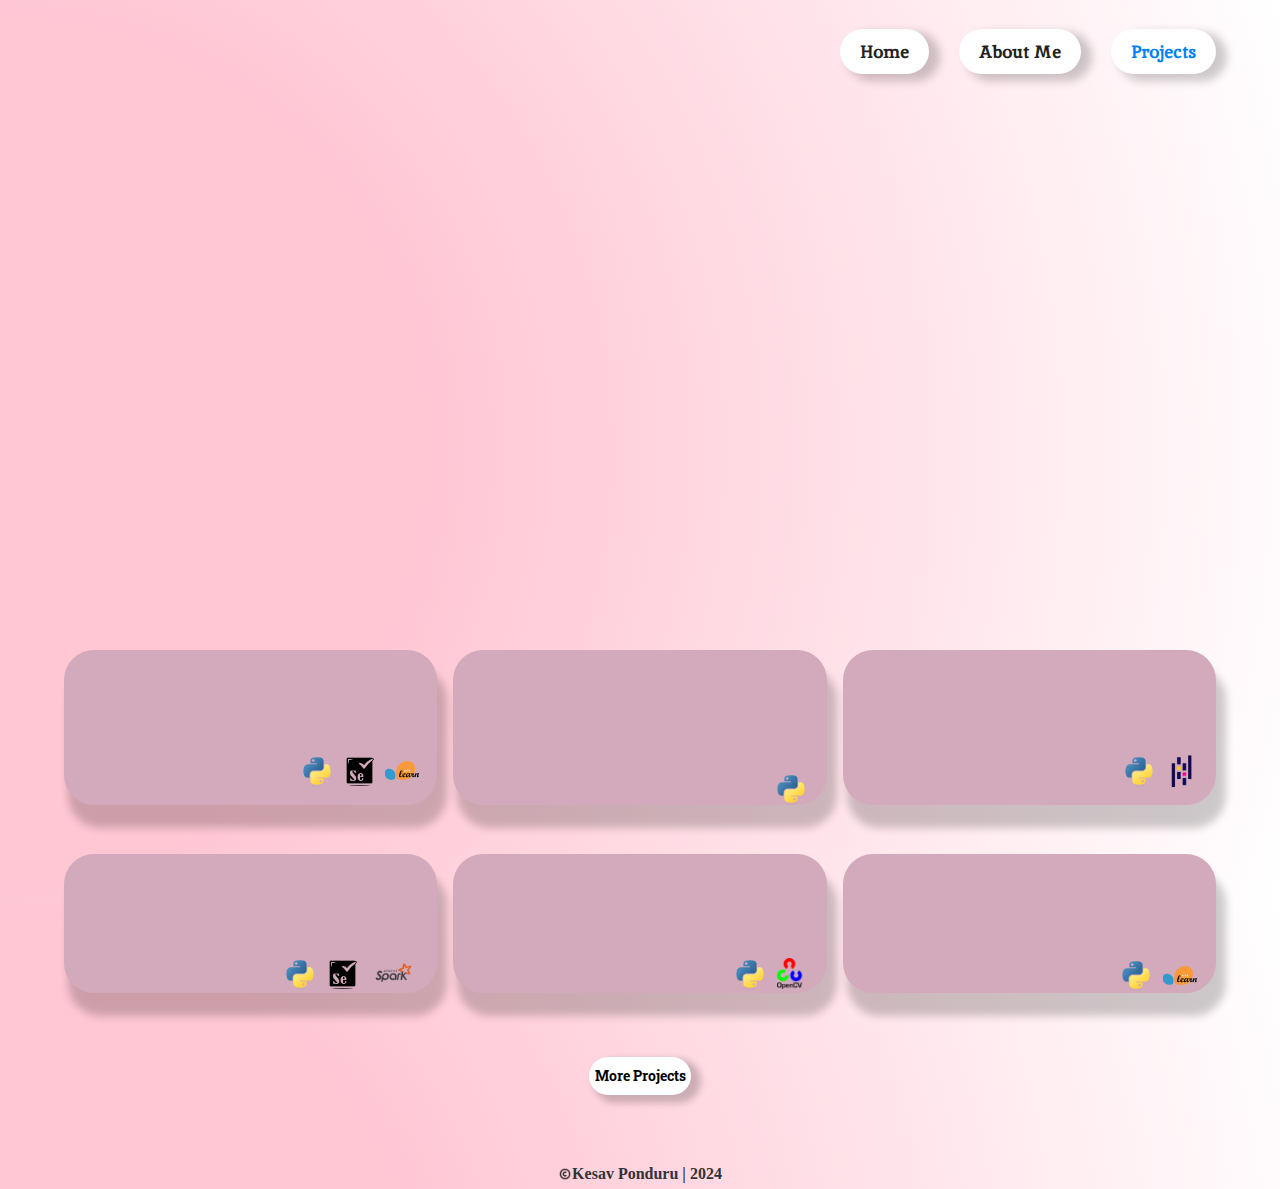
==== project.html @ bf7fe9e1 "Add files via upload" ====
<!DOCTYPE html>
<html
  data-wf-page="kp"
>
  <head>
    <meta charset="utf-8" />
    <title>Kesav Ponduru</title>
    <meta content="Projects" property="og:title" />
    <meta content="Projects" property="twitter:title" />
    <meta content="width=device-width, initial-scale=1" name="viewport" />
    <meta content="Webflow" name="generator" />
    <link
      href="assets/css/projects.css"
      rel="stylesheet"
      type="text/css"
    />
    <link href="https://fonts.googleapis.com" rel="preconnect" />
    <link
      href="https://fonts.gstatic.com"
      rel="preconnect"
      crossorigin="anonymous"
    />
    <script
      src="assets/js/webfonts.js"
      type="text/javascript"
    ></script>
    <script type="text/javascript">
      WebFont.load({
        google: {
          families: [
            "Inconsolata:400,700",
            "Playwrite FR Moderne:regular",
            "Outfit:regular,600,700",
            "Roboto Slab:regular,500,600,700",
            "Inika:regular,700",
            "Dancing Script:regular,500,600,700",
          ],
        },
      });
    </script>
    <script type="text/javascript">
      !(function (o, c) {
        var n = c.documentElement,
          t = " w-mod-";
        (n.className += t + "js"),
          ("ontouchstart" in o ||
            (o.DocumentTouch && c instanceof DocumentTouch)) &&
            (n.className += t + "touch");
      })(window, document);
    </script>
    <link
      href="images/icon.png"
      rel="shortcut icon"
      type="image/x-icon"
    />
    <link
      href="images/icon.png"
      rel="apple-touch-icon"
    />
  </head>
  <body class="main">
    <div
      data-animation="default"
      data-collapse="medium"
      data-duration="400"
      data-easing="ease"
      data-easing2="ease"
      role="banner"
      class="navbar w-nav"
    >
      <div class="container-6 w-container">
        <a href="#" class="w-nav-brand"
          ><h1
            data-w-id="4096a667-a98f-5fee-3310-ba8ced32d2fd"
            style="opacity: 0"
            class="logok"
          >
            Kesav Ponduru
          </h1></a
        >
        <nav role="navigation" class="nav-menu w-nav-menu">
          <a href="index.html" class="navlink w-nav-link">Home</a
          ><a href="about.html" class="navlink w-nav-link">About Me</a
          ><a
            href="project.html"
            aria-current="page"
            class="navlink w-nav-link w--current"
            >Projects</a
          >
        </nav>
        <div class="menu-button w-nav-button">
          <img src="images/menu.png" alt="" class="menu">
      </div>
      </div>
    </div>
    <div class="w-layout-blockcontainer projects w-container">
      <div class="w-layout-grid projectgrid">
        <div
          id="w-node-_5361d9c7-501d-fc3e-558e-d1ed88fea9c5-304bd789"
          class="imgwrap"
        >
          <img
            class="image-8"
            src="images/pro.png"
            width="576"
            alt=""
            style="
              -webkit-transform: translate3d(-700px, 0, 0) scale3d(1, 1, 1)
                rotateX(0) rotateY(0) rotateZ(0) skew(0, 0);
              -moz-transform: translate3d(-700px, 0, 0) scale3d(1, 1, 1)
                rotateX(0) rotateY(0) rotateZ(0) skew(0, 0);
              -ms-transform: translate3d(-700px, 0, 0) scale3d(1, 1, 1)
                rotateX(0) rotateY(0) rotateZ(0) skew(0, 0);
              transform: translate3d(-700px, 0, 0) scale3d(1, 1, 1) rotateX(0)
                rotateY(0) rotateZ(0) skew(0, 0);
            "
            sizes="(max-width: 767px) 85vw, 576px"
            data-w-id="7c1b00cc-260d-4aca-fddd-5c1a074c96ed"
            loading="lazy"
            srcset="
              images/pro 500.png   500w,
              images/pro 800.png   800w,
              images/pro 1080.png 1080w,
              images/pro 1600.png 1600w,
              images/pro 2000.png        2000w
            "
          />
        </div>
        <div class="content-wrapper">
          <h1
            data-w-id="a2befb84-647a-3558-8bb2-35e0ce68352c"
            style="
              -webkit-transform: translate3d(700px, 0, 0) scale3d(1, 1, 1)
                rotateX(0) rotateY(0) rotateZ(0) skew(0, 0);
              -moz-transform: translate3d(700px, 0, 0) scale3d(1, 1, 1)
                rotateX(0) rotateY(0) rotateZ(0) skew(0, 0);
              -ms-transform: translate3d(700px, 0, 0) scale3d(1, 1, 1)
                rotateX(0) rotateY(0) rotateZ(0) skew(0, 0);
              transform: translate3d(700px, 0, 0) scale3d(1, 1, 1) rotateX(0)
                rotateY(0) rotateZ(0) skew(0, 0);
            "
            class="prointro"
          >
            Projects
          </h1>
          <p
            data-w-id="c7d4cfdd-01e5-928c-1559-53ac15944366"
            style="
              -webkit-transform: translate3d(1000px, 0, 0) scale3d(1, 1, 1)
                rotateX(0) rotateY(0) rotateZ(0) skew(0, 0);
              -moz-transform: translate3d(1000px, 0, 0) scale3d(1, 1, 1)
                rotateX(0) rotateY(0) rotateZ(0) skew(0, 0);
              -ms-transform: translate3d(1000px, 0, 0) scale3d(1, 1, 1)
                rotateX(0) rotateY(0) rotateZ(0) skew(0, 0);
              transform: translate3d(1000px, 0, 0) scale3d(1, 1, 1) rotateX(0)
                rotateY(0) rotateZ(0) skew(0, 0);
            "
            class="projectintro"
          >
            I primarily work on data analysis and data science projects. My
            projects also include financial modeling and forecasting.
          </p>
        </div>
      </div>
    </div>
    <div
      id="w-node-b9df87c7-72e8-f8a6-939f-5429d393c0cc-304bd789"
      class="w-layout-blockcontainer projectlist w-container"
    >
      <div class="w-layout-grid project-list">
        <div
          id="w-node-cf78ca90-b002-647e-acc4-073c58c20295-304bd789"
          data-w-id="cf78ca90-b002-647e-acc4-073c58c20295"
          class="proj-blocks"
        >
          <div
            data-w-id="5b93dd99-70eb-8914-b32c-ede82daf3253"
            style="opacity: 0"
            class="proj-heading"
          >
            <div class="repo-image">
              <img
                src="images/repo.png"
                loading="lazy"
                width="32"
                alt=""
              />
            </div>
            <h1 class="pro-head">ReviewAnalyzer</h1>
          </div>
          <div
            data-w-id="8bfa5e00-d411-66ac-cf11-d91dd68b1074"
            style="opacity: 0"
            class="proj-des"
          >
            <div class="proj-icon">
              <img
                src="images/webbullet.png"
                loading="lazy"
                width="32"
                alt=""
              />
            </div>
            <p class="paragraph-2">
              Automated reviews scrapper integrated into a sentiment analyzer to
              predict user sentiment.
            </p>
          </div>
          <div class="proj-icond">
            <div class="icons4proj">
              <img
                src="images/python.png"
                loading="lazy"
                alt=""
              />
            </div>
            <div class="icons4proj">
              <img
                src="images/selenium.png"
                loading="lazy"
                width="31"
                alt=""
              />
            </div>
            <div class="icons4proj">
              <img
                src="images/scikit.png"
                loading="lazy"
                alt=""
              />
            </div>
          </div>
        </div>
        <div
          id="w-node-b9d83b98-5b98-c268-5e8e-a46e2e2d2c80-304bd789"
          data-w-id="b9d83b98-5b98-c268-5e8e-a46e2e2d2c80"
          class="proj-blocks"
        >
          <div
            data-w-id="b9d83b98-5b98-c268-5e8e-a46e2e2d2c81"
            style="opacity: 0"
            class="proj-heading"
          >
            <div class="repo-image">
              <img
                src="images/repo.png"
                loading="lazy"
                width="32"
                alt=""
              />
            </div>
            <h1 class="pro-head">Valuation Analysis</h1>
          </div>
          <div
            data-w-id="b9d83b98-5b98-c268-5e8e-a46e2e2d2c86"
            style="opacity: 0"
            class="proj-des"
          >
            <div class="proj-icon">
              <img
                src="images/webbullet.png"
                loading="lazy"
                width="32"
                alt=""
              />
            </div>
            <p class="paragraph-2">
              Created a script for automating free cash flow predicitons to determine company valuation
              in the future.
            </p>
          </div>
          <div class="proj-icond">
            <div class="icons4proj">
              <img
                src="images/python.png"
                loading="lazy"
                alt=""
              />
            </div>
          </div>
        </div>
        <div
          id="w-node-d5f8af66-4d6d-faee-ec53-b24459368c0c-304bd789"
          data-w-id="d5f8af66-4d6d-faee-ec53-b24459368c0c"
          class="proj-blocks"
        >
          <div
            data-w-id="d5f8af66-4d6d-faee-ec53-b24459368c0d"
            style="opacity: 0"
            class="proj-heading"
          >
            <div class="repo-image">
              <img
                src="images/repo.png"
                loading="lazy"
                width="32"
                alt=""
              />
            </div>
            <h1 class="pro-head">Market Basket Analysis</h1>
          </div>
          <div
            data-w-id="d5f8af66-4d6d-faee-ec53-b24459368c12"
            style="opacity: 0"
            class="proj-des"
          >
            <div class="proj-icon">
              <img
                src="images/webbullet.png"
                loading="lazy"
                width="32"
                alt=""
              />
            </div>
            <p class="paragraph-2">
              Python script to find product pairings and identify cross selling opputunities.
            </p>
          </div>
          <div class="proj-icond">
            <div class="icons4proj">
              <img
                src="images/python.png"
                loading="lazy"
                alt=""
              />
            </div>
            <div class="icons4proj">
              <img
                src="images/pandas.png"
                loading="lazy"
                width="31"
                alt=""
              />
            </div>
          </div>
        </div>
        <div
          id="w-node-_4d3506a5-3d71-f130-3fcc-305dc37b94d6-304bd789"
          data-w-id="4d3506a5-3d71-f130-3fcc-305dc37b94d6"
          class="proj-blocks"
        >
          <div
            data-w-id="4d3506a5-3d71-f130-3fcc-305dc37b94d7"
            style="opacity: 0"
            class="proj-heading"
          >
            <div class="repo-image">
              <img
                src="images/repo.png"
                loading="lazy"
                width="32"
                alt=""
              />
            </div>
            <h1 class="pro-head">Recommendation Engine</h1>
          </div>
          <div
            data-w-id="4d3506a5-3d71-f130-3fcc-305dc37b94dc"
            style="opacity: 0"
            class="proj-des"
          >
            <div class="proj-icon">
              <img
                src="images/webbullet.png"
                loading="lazy"
                width="32"
                alt=""
              />
            </div>
            <p class="paragraph-2">
              Created a python script to recommend movies based on the genres.
            </p>
          </div>
          <div class="proj-icond">
            <div class="icons4proj">
              <img
                src="images/python.png"
                loading="lazy"
                alt=""
              />
            </div>
            <div class="icons4proj">
              <img
                src="images/selenium.png"
                loading="lazy"
                width="31"
                alt=""
              />
            </div>
            <div class="icons4proj">
              <img
                src="images/spark.png"
                loading="lazy"
                alt=""
              />
            </div>
          </div>
        </div>
        <div
          id="w-node-_164e9c88-fc4f-411e-e7bb-237c90721446-304bd789"
          data-w-id="164e9c88-fc4f-411e-e7bb-237c90721446"
          class="proj-blocks"
        >
          <div
            data-w-id="164e9c88-fc4f-411e-e7bb-237c90721447"
            style="opacity: 0"
            class="proj-heading"
          >
            <div class="repo-image">
              <img
                src="images/repo.png"
                loading="lazy"
                width="32"
                alt=""
              />
            </div>
            <h1 class="pro-head">Motion Detection</h1>
          </div>
          <div
            data-w-id="164e9c88-fc4f-411e-e7bb-237c9072144c"
            style="opacity: 0"
            class="proj-des"
          >
            <div class="proj-icon">
              <img
                src="images/webbullet.png"
                loading="lazy"
                width="32"
                alt=""
              />
            </div>
            <p class="paragraph-2">
              Utilized OpenCV library to develop an application which detects motion and triggers an alarm.
            </p>
          </div>
          <div class="proj-icond">
            <div class="icons4proj">
              <img
                src="images/python.png"
                loading="lazy"
                alt=""
              />
            </div>
            <div class="icons4proj">
              <img
                src="images/opencv.png"
                loading="lazy"
                width="31"
                alt=""
              />
            </div>
          </div>
        </div>
        <div
          id="w-node-a22f0ee2-0d20-1af5-68a9-ca729f59767b-304bd789"
          data-w-id="a22f0ee2-0d20-1af5-68a9-ca729f59767b"
          class="proj-blocks"
        >
          <div
            data-w-id="a22f0ee2-0d20-1af5-68a9-ca729f59767c"
            style="opacity: 0"
            class="proj-heading"
          >
            <div class="repo-image">
              <img
                src="images/repo.png"
                loading="lazy"
                width="32"
                alt=""
              />
            </div>
            <h1 class="pro-head">Asset Allocation Analysis</h1>
          </div>
          <div
            data-w-id="a22f0ee2-0d20-1af5-68a9-ca729f597681"
            style="opacity: 0"
            class="proj-des"
          >
            <div class="proj-icon">
              <img
                src="images/webbullet.png"
                loading="lazy"
                width="32"
                alt=""
              />
            </div>
            <p class="paragraph-2">
              Python script that generates weights for assets through mean-variance analysis
            </p>
          </div>
          <div class="proj-icond">
            <div class="icons4proj">
              <img
                src="images/python.png"
                loading="lazy"
                alt=""
              />
            </div>
            <div class="icons4proj">
              <img
                src="images/scikit.png"
                loading="lazy"
                alt=""
              />
            </div>
          </div>
        </div>
      </div>
    </div>
    <a href="#" class="button w-button">More Projects</a>
    <div class="w-layout-blockcontainer footer w-container">
      <div class="footerblock">
        <img
          src="images/copyright.png"
          loading="lazy"
          width="14"
          alt=""
          class="image-3"
        />
        <h1 class="footermain">Kesav Ponduru | 2024</h1>
      </div>
    </div>
    <script
      src="https://d3e54v103j8qbb.cloudfront.net/js/jquery-3.5.1.min.dc5e7f18c8.js?site"
      type="text/javascript"
    ></script>
    <script
      src="assets/js/projects.js"
      type="text/javascript"
    ></script>
  </body>
</html>
---- assets/css/projects.css ----
html {
  -webkit-text-size-adjust: 100%;
  -ms-text-size-adjust: 100%;
  font-family: sans-serif;
}

body {
  margin: 0;
}

article,
aside,
details,
figcaption,
figure,
footer,
header,
hgroup,
main,
menu,
nav,
section,
summary {
  display: block;
}

audio,
canvas,
progress,
video {
  vertical-align: baseline;
  display: inline-block;
}

audio:not([controls]) {
  height: 0;
  display: none;
}

[hidden],
template {
  display: none;
}

.menu-button.w-nav-button {
    max-width: 10%;
    max-height: auto;
}

a {
  background-color: rgba(0, 0, 0, 0);
}

a:active,
a:hover {
  outline: 0;
}

abbr[title] {
  border-bottom: 1px dotted;
}

b,
strong {
  font-weight: bold;
}

dfn {
  font-style: italic;
}

h1 {
  margin: 0.67em 0;
  font-size: 2em;
}

mark {
  color: #000;
  background: #ff0;
}

small {
  font-size: 80%;
}

sub,
sup {
  vertical-align: baseline;
  font-size: 75%;
  line-height: 0;
  position: relative;
}

sup {
  top: -0.5em;
}

sub {
  bottom: -0.25em;
}

img {
  border: 0;
}

svg:not(:root) {
  overflow: hidden;
}

hr {
  box-sizing: content-box;
  height: 0;
}

pre {
  overflow: auto;
}

code,
kbd,
pre,
samp {
  font-family: monospace;
  font-size: 1em;
}

button,
input,
optgroup,
select,
textarea {
  color: inherit;
  font: inherit;
  margin: 0;
}

button {
  overflow: visible;
}

button,
select {
  text-transform: none;
}

button,
html input[type="button"],
input[type="reset"] {
  -webkit-appearance: button;
  cursor: pointer;
}

button[disabled],
html input[disabled] {
  cursor: default;
}

button::-moz-focus-inner,
input::-moz-focus-inner {
  border: 0;
  padding: 0;
}

input {
  line-height: normal;
}

input[type="checkbox"],
input[type="radio"] {
  box-sizing: border-box;
  padding: 0;
}

input[type="number"]::-webkit-inner-spin-button,
input[type="number"]::-webkit-outer-spin-button {
  height: auto;
}

input[type="search"] {
  -webkit-appearance: none;
}

input[type="search"]::-webkit-search-cancel-button,
input[type="search"]::-webkit-search-decoration {
  -webkit-appearance: none;
}

legend {
  border: 0;
  padding: 0;
}

textarea {
  overflow: auto;
}

optgroup {
  font-weight: bold;
}

table {
  border-collapse: collapse;
  border-spacing: 0;
}

td,
th {
  padding: 0;
}

@font-face {
  font-family: webflow-icons;
  src: url("[data-uri]")
    format("truetype");
  font-weight: normal;
  font-style: normal;
}

[class^="w-icon-"],
[class*=" w-icon-"] {
  speak: none;
  font-variant: normal;
  text-transform: none;
  -webkit-font-smoothing: antialiased;
  -moz-osx-font-smoothing: grayscale;
  font-style: normal;
  font-weight: normal;
  line-height: 1;
  font-family: webflow-icons !important;
}

.w-icon-slider-right:before {
  content: "î˜€";
}

.w-icon-slider-left:before {
  content: "î˜";
}

.w-icon-nav-menu:before {
  content: "î˜‚";
}

.w-icon-arrow-down:before,
.w-icon-dropdown-toggle:before {
  content: "î˜ƒ";
}

.w-icon-file-upload-remove:before {
  content: "î¤€";
}

.w-icon-file-upload-icon:before {
  content: "î¤ƒ";
}

* {
  box-sizing: border-box;
}

html {
  height: 100%;
}

body {
  color: #333;
  background-color: #fff;
  min-height: 100%;
  margin: 0;
  font-family: Arial, sans-serif;
  font-size: 14px;
  line-height: 20px;
}

img {
  vertical-align: middle;
  max-width: 100%;
  display: inline-block;
}

html.w-mod-touch * {
  background-attachment: scroll !important;
}

.w-block {
  display: block;
}

.w-inline-block {
  max-width: 100%;
  display: inline-block;
}

.w-clearfix:before,
.w-clearfix:after {
  content: " ";
  grid-area: 1 / 1 / 2 / 2;
  display: table;
}

.w-clearfix:after {
  clear: both;
}

.w-hidden {
  display: none;
}

.w-button {
  color: #fff;
  line-height: inherit;
  cursor: pointer;
  background-color: #3898ec;
  border: 0;
  border-radius: 0;
  padding: 9px 15px;
  text-decoration: none;
  display: inline-block;
}

input.w-button {
  -webkit-appearance: button;
}

html[data-w-dynpage] [data-w-cloak] {
  color: rgba(0, 0, 0, 0) !important;
}

.w-code-block {
  margin: unset;
}

pre.w-code-block code {
  all: inherit;
}

.w-webflow-badge,
.w-webflow-badge * {
  z-index: auto;
  visibility: visible;
  box-sizing: border-box;
  float: none;
  clear: none;
  box-shadow: none;
  opacity: 1;
  direction: ltr;
  font-family: inherit;
  font-weight: inherit;
  color: inherit;
  font-size: inherit;
  line-height: inherit;
  font-style: inherit;
  font-variant: inherit;
  text-align: inherit;
  letter-spacing: inherit;
  -webkit-text-decoration: inherit;
  text-decoration: inherit;
  text-indent: 0;
  text-transform: inherit;
  text-shadow: none;
  font-smoothing: auto;
  vertical-align: baseline;
  cursor: inherit;
  white-space: inherit;
  word-break: normal;
  word-spacing: normal;
  word-wrap: normal;
  background: none;
  border: 0 rgba(0, 0, 0, 0);
  border-radius: 0;
  width: auto;
  min-width: 0;
  max-width: none;
  height: auto;
  min-height: 0;
  max-height: none;
  margin: 0;
  padding: 0;
  list-style-type: disc;
  transition: none;
  display: block;
  position: static;
  top: auto;
  bottom: auto;
  left: auto;
  right: auto;
  overflow: visible;
  transform: none;
}

.w-webflow-badge {
  white-space: nowrap;
  cursor: pointer;
  box-shadow: 0 0 0 1px rgba(0, 0, 0, 0.1), 0 1px 3px rgba(0, 0, 0, 0.1);
  visibility: visible !important;
  z-index: 2147483647 !important;
  color: #aaadb0 !important;
  opacity: 1 !important;
  background-color: #fff !important;
  border-radius: 3px !important;
  width: auto !important;
  height: auto !important;
  margin: 0 !important;
  padding: 6px !important;
  font-size: 12px !important;
  line-height: 14px !important;
  text-decoration: none !important;
  display: inline-block !important;
  position: fixed !important;
  top: auto !important;
  bottom: 12px !important;
  left: auto !important;
  right: 12px !important;
  overflow: visible !important;
  transform: none !important;
}

.w-webflow-badge > img {
  visibility: visible !important;
  opacity: 1 !important;
  vertical-align: middle !important;
  display: inline-block !important;
}

h1,
h2,
h3,
h4,
h5,
h6 {
  margin-bottom: 10px;
  font-weight: bold;
}

h1 {
  margin-top: 20px;
  font-size: 38px;
  line-height: 44px;
}

h2 {
  margin-top: 20px;
  font-size: 32px;
  line-height: 36px;
}

h3 {
  margin-top: 20px;
  font-size: 24px;
  line-height: 30px;
}

h4 {
  margin-top: 10px;
  font-size: 18px;
  line-height: 24px;
}

h5 {
  margin-top: 10px;
  font-size: 14px;
  line-height: 20px;
}

h6 {
  margin-top: 10px;
  font-size: 12px;
  line-height: 18px;
}

p {
  margin-top: 0;
  margin-bottom: 10px;
}

blockquote {
  border-left: 5px solid #e2e2e2;
  margin: 0 0 10px;
  padding: 10px 20px;
  font-size: 18px;
  line-height: 22px;
}

figure {
  margin: 0 0 10px;
}

figcaption {
  text-align: center;
  margin-top: 5px;
}

ul,
ol {
  margin-top: 0;
  margin-bottom: 10px;
  padding-left: 40px;
}

.w-list-unstyled {
  padding-left: 0;
  list-style: none;
}

.w-embed:before,
.w-embed:after {
  content: " ";
  grid-area: 1 / 1 / 2 / 2;
  display: table;
}

.w-embed:after {
  clear: both;
}

.w-video {
  width: 100%;
  padding: 0;
  position: relative;
}

.w-video iframe,
.w-video object,
.w-video embed {
  border: none;
  width: 100%;
  height: 100%;
  position: absolute;
  top: 0;
  left: 0;
}

fieldset {
  border: 0;
  margin: 0;
  padding: 0;
}

button,
[type="button"],
[type="reset"] {
  cursor: pointer;
  -webkit-appearance: button;
  border: 0;
}

.w-form {
  margin: 0 0 15px;
}

.w-form-done {
  text-align: center;
  background-color: #ddd;
  padding: 20px;
  display: none;
}

.w-form-fail {
  background-color: #ffdede;
  margin-top: 10px;
  padding: 10px;
  display: none;
}

label {
  margin-bottom: 5px;
  font-weight: bold;
  display: block;
}

.w-input,
.w-select {
  color: #333;
  vertical-align: middle;
  background-color: #fff;
  border: 1px solid #ccc;
  width: 100%;
  height: 38px;
  margin-bottom: 10px;
  padding: 8px 12px;
  font-size: 14px;
  line-height: 1.42857;
  display: block;
}

.w-input:-moz-placeholder,
.w-select:-moz-placeholder {
  color: #999;
}

.w-input::-moz-placeholder,
.w-select::-moz-placeholder {
  color: #999;
  opacity: 1;
}

.w-input::-webkit-input-placeholder,
.w-select::-webkit-input-placeholder {
  color: #999;
}

.w-input:focus,
.w-select:focus {
  border-color: #3898ec;
  outline: 0;
}

.w-input[disabled],
.w-select[disabled],
.w-input[readonly],
.w-select[readonly],
fieldset[disabled] .w-input,
fieldset[disabled] .w-select {
  cursor: not-allowed;
}

.w-input[disabled]:not(.w-input-disabled),
.w-select[disabled]:not(.w-input-disabled),
.w-input[readonly],
.w-select[readonly],
fieldset[disabled]:not(.w-input-disabled) .w-input,
fieldset[disabled]:not(.w-input-disabled) .w-select {
  background-color: #eee;
}

textarea.w-input,
textarea.w-select {
  height: auto;
}

.w-select {
  background-color: #f3f3f3;
}

.w-select[multiple] {
  height: auto;
}

.w-form-label {
  cursor: pointer;
  margin-bottom: 0;
  font-weight: normal;
  display: inline-block;
}

.w-radio {
  margin-bottom: 5px;
  padding-left: 20px;
  display: block;
}

.w-radio:before,
.w-radio:after {
  content: " ";
  grid-area: 1 / 1 / 2 / 2;
  display: table;
}

.w-radio:after {
  clear: both;
}

.w-radio-input {
  float: left;
  margin: 3px 0 0 -20px;
  line-height: normal;
}

.w-file-upload {
  margin-bottom: 10px;
  display: block;
}

.w-file-upload-input {
  opacity: 0;
  z-index: -100;
  width: 0.1px;
  height: 0.1px;
  position: absolute;
  overflow: hidden;
}

.w-file-upload-default,
.w-file-upload-uploading,
.w-file-upload-success {
  color: #333;
  display: inline-block;
}

.w-file-upload-error {
  margin-top: 10px;
  display: block;
}

.w-file-upload-default.w-hidden,
.w-file-upload-uploading.w-hidden,
.w-file-upload-error.w-hidden,
.w-file-upload-success.w-hidden {
  display: none;
}

.w-file-upload-uploading-btn {
  cursor: pointer;
  background-color: #fafafa;
  border: 1px solid #ccc;
  margin: 0;
  padding: 8px 12px;
  font-size: 14px;
  font-weight: normal;
  display: flex;
}

.w-file-upload-file {
  background-color: #fafafa;
  border: 1px solid #ccc;
  flex-grow: 1;
  justify-content: space-between;
  margin: 0;
  padding: 8px 9px 8px 11px;
  display: flex;
}

.w-file-upload-file-name {
  font-size: 14px;
  font-weight: normal;
  display: block;
}

.w-file-remove-link {
  cursor: pointer;
  width: auto;
  height: auto;
  margin-top: 3px;
  margin-left: 10px;
  padding: 3px;
  display: block;
}

.w-icon-file-upload-remove {
  margin: auto;
  font-size: 10px;
}

.w-file-upload-error-msg {
  color: #ea384c;
  padding: 2px 0;
  display: inline-block;
}

.w-file-upload-info {
  padding: 0 12px;
  line-height: 38px;
  display: inline-block;
}

.w-file-upload-label {
  cursor: pointer;
  background-color: #fafafa;
  border: 1px solid #ccc;
  margin: 0;
  padding: 8px 12px;
  font-size: 14px;
  font-weight: normal;
  display: inline-block;
}

.w-icon-file-upload-icon,
.w-icon-file-upload-uploading {
  width: 20px;
  margin-right: 8px;
  display: inline-block;
}

.w-icon-file-upload-uploading {
  height: 20px;
}

.w-container {
  max-width: 940px;
  margin-left: auto;
  margin-right: auto;
}

.w-container:before,
.w-container:after {
  content: " ";
  grid-area: 1 / 1 / 2 / 2;
  display: table;
}

.w-container:after {
  clear: both;
}

.w-container .w-row {
  margin-left: -10px;
  margin-right: -10px;
}

.w-row:before,
.w-row:after {
  content: " ";
  grid-area: 1 / 1 / 2 / 2;
  display: table;
}

.w-row:after {
  clear: both;
}

.w-row .w-row {
  margin-left: 0;
  margin-right: 0;
}

.w-col {
  float: left;
  width: 100%;
  min-height: 1px;
  padding-left: 10px;
  padding-right: 10px;
  position: relative;
}

.w-col .w-col {
  padding-left: 0;
  padding-right: 0;
}

.w-col-1 {
  width: 8.33333%;
}

.w-col-2 {
  width: 16.6667%;
}

.w-col-3 {
  width: 25%;
}

.w-col-4 {
  width: 33.3333%;
}

.w-col-5 {
  width: 41.6667%;
}

.w-col-6 {
  width: 50%;
}

.w-col-7 {
  width: 58.3333%;
}

.w-col-8 {
  width: 66.6667%;
}

.w-col-9 {
  width: 75%;
}

.w-col-10 {
  width: 83.3333%;
}

.w-col-11 {
  width: 91.6667%;
}

.w-col-12 {
  width: 100%;
}

.w-hidden-main {
  display: none !important;
}

@media screen and (max-width: 991px) {
  .w-container {
    max-width: 728px;
  }

  .w-hidden-main {
    display: inherit !important;
  }

  .w-hidden-medium {
    display: none !important;
  }

  .w-col-medium-1 {
    width: 8.33333%;
  }

  .w-col-medium-2 {
    width: 16.6667%;
  }

  .w-col-medium-3 {
    width: 25%;
  }

  .w-col-medium-4 {
    width: 33.3333%;
  }

  .w-col-medium-5 {
    width: 41.6667%;
  }

  .w-col-medium-6 {
    width: 50%;
  }

  .w-col-medium-7 {
    width: 58.3333%;
  }

  .w-col-medium-8 {
    width: 66.6667%;
  }

  .w-col-medium-9 {
    width: 75%;
  }

  .w-col-medium-10 {
    width: 83.3333%;
  }

  .w-col-medium-11 {
    width: 91.6667%;
  }

  .w-col-medium-12 {
    width: 100%;
  }

  .w-col-stack {
    width: 100%;
    left: auto;
    right: auto;
  }
}

@media screen and (max-width: 767px) {
  .w-hidden-main,
  .w-hidden-medium {
    display: inherit !important;
  }

  .w-hidden-small {
    display: none !important;
  }

  .w-row,
  .w-container .w-row {
    margin-left: 0;
    margin-right: 0;
  }

  .w-col {
    width: 100%;
    left: auto;
    right: auto;
  }

  .w-col-small-1 {
    width: 8.33333%;
  }

  .w-col-small-2 {
    width: 16.6667%;
  }

  .w-col-small-3 {
    width: 25%;
  }

  .w-col-small-4 {
    width: 33.3333%;
  }

  .w-col-small-5 {
    width: 41.6667%;
  }

  .w-col-small-6 {
    width: 50%;
  }

  .w-col-small-7 {
    width: 58.3333%;
  }

  .w-col-small-8 {
    width: 66.6667%;
  }

  .w-col-small-9 {
    width: 75%;
  }

  .w-col-small-10 {
    width: 83.3333%;
  }

  .w-col-small-11 {
    width: 91.6667%;
  }

  .w-col-small-12 {
    width: 100%;
  }
}

@media screen and (max-width: 479px) {
  .w-container {
    max-width: none;
  }

  .w-hidden-main,
  .w-hidden-medium,
  .w-hidden-small {
    display: inherit !important;
  }

  .w-hidden-tiny {
    display: none !important;
  }

  .w-col {
    width: 100%;
  }

  .w-col-tiny-1 {
    width: 8.33333%;
  }

  .w-col-tiny-2 {
    width: 16.6667%;
  }

  .w-col-tiny-3 {
    width: 25%;
  }

  .w-col-tiny-4 {
    width: 33.3333%;
  }

  .w-col-tiny-5 {
    width: 41.6667%;
  }

  .w-col-tiny-6 {
    width: 50%;
  }

  .w-col-tiny-7 {
    width: 58.3333%;
  }

  .w-col-tiny-8 {
    width: 66.6667%;
  }

  .w-col-tiny-9 {
    width: 75%;
  }

  .w-col-tiny-10 {
    width: 83.3333%;
  }

  .w-col-tiny-11 {
    width: 91.6667%;
  }

  .w-col-tiny-12 {
    width: 100%;
  }
}

.w-widget {
  position: relative;
}

.w-widget-map {
  width: 100%;
  height: 400px;
}

.w-widget-map label {
  width: auto;
  display: inline;
}

.w-widget-map img {
  max-width: inherit;
}

.w-widget-map .gm-style-iw {
  text-align: center;
}

.w-widget-map .gm-style-iw > button {
  display: none !important;
}

.w-widget-twitter {
  overflow: hidden;
}

.w-widget-twitter-count-shim {
  vertical-align: top;
  text-align: center;
  background: #fff;
  border: 1px solid #758696;
  border-radius: 3px;
  width: 28px;
  height: 20px;
  display: inline-block;
  position: relative;
}

.w-widget-twitter-count-shim * {
  pointer-events: none;
  -webkit-user-select: none;
  -ms-user-select: none;
  user-select: none;
}

.w-widget-twitter-count-shim .w-widget-twitter-count-inner {
  text-align: center;
  color: #999;
  font-family: serif;
  font-size: 15px;
  line-height: 12px;
  position: relative;
}

.w-widget-twitter-count-shim .w-widget-twitter-count-clear {
  display: block;
  position: relative;
}

.w-widget-twitter-count-shim.w--large {
  width: 36px;
  height: 28px;
}

.w-widget-twitter-count-shim.w--large .w-widget-twitter-count-inner {
  font-size: 18px;
  line-height: 18px;
}

.w-widget-twitter-count-shim:not(.w--vertical) {
  margin-left: 5px;
  margin-right: 8px;
}

.w-widget-twitter-count-shim:not(.w--vertical).w--large {
  margin-left: 6px;
}

.w-widget-twitter-count-shim:not(.w--vertical):before,
.w-widget-twitter-count-shim:not(.w--vertical):after {
  content: " ";
  pointer-events: none;
  border: solid rgba(0, 0, 0, 0);
  width: 0;
  height: 0;
  position: absolute;
  top: 50%;
  left: 0;
}

.w-widget-twitter-count-shim:not(.w--vertical):before {
  border-width: 4px;
  border-color: rgba(117, 134, 150, 0) #5d6c7b rgba(117, 134, 150, 0)
    rgba(117, 134, 150, 0);
  margin-top: -4px;
  margin-left: -9px;
}

.w-widget-twitter-count-shim:not(.w--vertical).w--large:before {
  border-width: 5px;
  margin-top: -5px;
  margin-left: -10px;
}

.w-widget-twitter-count-shim:not(.w--vertical):after {
  border-width: 4px;
  border-color: rgba(255, 255, 255, 0) #fff rgba(255, 255, 255, 0)
    rgba(255, 255, 255, 0);
  margin-top: -4px;
  margin-left: -8px;
}

.w-widget-twitter-count-shim:not(.w--vertical).w--large:after {
  border-width: 5px;
  margin-top: -5px;
  margin-left: -9px;
}

.w-widget-twitter-count-shim.w--vertical {
  width: 61px;
  height: 33px;
  margin-bottom: 8px;
}

.w-widget-twitter-count-shim.w--vertical:before,
.w-widget-twitter-count-shim.w--vertical:after {
  content: " ";
  pointer-events: none;
  border: solid rgba(0, 0, 0, 0);
  width: 0;
  height: 0;
  position: absolute;
  top: 100%;
  left: 50%;
}

.w-widget-twitter-count-shim.w--vertical:before {
  border-width: 5px;
  border-color: #5d6c7b rgba(117, 134, 150, 0) rgba(117, 134, 150, 0);
  margin-left: -5px;
}

.w-widget-twitter-count-shim.w--vertical:after {
  border-width: 4px;
  border-color: #fff rgba(255, 255, 255, 0) rgba(255, 255, 255, 0);
  margin-left: -4px;
}

.w-widget-twitter-count-shim.w--vertical .w-widget-twitter-count-inner {
  font-size: 18px;
  line-height: 22px;
}

.w-widget-twitter-count-shim.w--vertical.w--large {
  width: 76px;
}

.w-background-video {
  color: #fff;
  height: 500px;
  position: relative;
  overflow: hidden;
}

.w-background-video > video {
  object-fit: cover;
  z-index: -100;
  background-position: 50%;
  background-size: cover;
  width: 100%;
  height: 100%;
  margin: auto;
  position: absolute;
  top: -100%;
  bottom: -100%;
  left: -100%;
  right: -100%;
}

.w-background-video > video::-webkit-media-controls-start-playback-button {
  -webkit-appearance: none;
  display: none !important;
}

.w-background-video--control {
  background-color: rgba(0, 0, 0, 0);
  padding: 0;
  position: absolute;
  bottom: 1em;
  right: 1em;
}

.w-background-video--control > [hidden] {
  display: none !important;
}

.w-slider {
  text-align: center;
  clear: both;
  -webkit-tap-highlight-color: rgba(0, 0, 0, 0);
  tap-highlight-color: rgba(0, 0, 0, 0);
  background: #ddd;
  height: 300px;
  position: relative;
}

.w-slider-mask {
  z-index: 1;
  white-space: nowrap;
  height: 100%;
  display: block;
  position: relative;
  left: 0;
  right: 0;
  overflow: hidden;
}

.w-slide {
  vertical-align: top;
  white-space: normal;
  text-align: left;
  width: 100%;
  height: 100%;
  display: inline-block;
  position: relative;
}

.w-slider-nav {
  z-index: 2;
  text-align: center;
  -webkit-tap-highlight-color: rgba(0, 0, 0, 0);
  tap-highlight-color: rgba(0, 0, 0, 0);
  height: 40px;
  margin: auto;
  padding-top: 10px;
  position: absolute;
  top: auto;
  bottom: 0;
  left: 0;
  right: 0;
}

.w-slider-nav.w-round > div {
  border-radius: 100%;
}

.w-slider-nav.w-num > div {
  font-size: inherit;
  line-height: inherit;
  width: auto;
  height: auto;
  padding: 0.2em 0.5em;
}

.w-slider-nav.w-shadow > div {
  box-shadow: 0 0 3px rgba(51, 51, 51, 0.4);
}

.w-slider-nav-invert {
  color: #fff;
}

.w-slider-nav-invert > div {
  background-color: rgba(34, 34, 34, 0.4);
}

.w-slider-nav-invert > div.w-active {
  background-color: #222;
}

.w-slider-dot {
  cursor: pointer;
  background-color: rgba(255, 255, 255, 0.4);
  width: 1em;
  height: 1em;
  margin: 0 3px 0.5em;
  transition: background-color 0.1s, color 0.1s;
  display: inline-block;
  position: relative;
}

.w-slider-dot.w-active {
  background-color: #fff;
}

.w-slider-dot:focus {
  outline: none;
  box-shadow: 0 0 0 2px #fff;
}

.w-slider-dot:focus.w-active {
  box-shadow: none;
}

.w-slider-arrow-left,
.w-slider-arrow-right {
  cursor: pointer;
  color: #fff;
  -webkit-tap-highlight-color: rgba(0, 0, 0, 0);
  tap-highlight-color: rgba(0, 0, 0, 0);
  -webkit-user-select: none;
  -ms-user-select: none;
  user-select: none;
  width: 80px;
  margin: auto;
  font-size: 40px;
  position: absolute;
  top: 0;
  bottom: 0;
  left: 0;
  right: 0;
  overflow: hidden;
}

.w-slider-arrow-left [class^="w-icon-"],
.w-slider-arrow-right [class^="w-icon-"],
.w-slider-arrow-left [class*=" w-icon-"],
.w-slider-arrow-right [class*=" w-icon-"] {
  position: absolute;
}

.w-slider-arrow-left:focus,
.w-slider-arrow-right:focus {
  outline: 0;
}

.w-slider-arrow-left {
  z-index: 3;
  right: auto;
}

.w-slider-arrow-right {
  z-index: 4;
  left: auto;
}

.w-icon-slider-left,
.w-icon-slider-right {
  width: 1em;
  height: 1em;
  margin: auto;
  top: 0;
  bottom: 0;
  left: 0;
  right: 0;
}

.w-slider-aria-label {
  clip: rect(0 0 0 0);
  border: 0;
  width: 1px;
  height: 1px;
  margin: -1px;
  padding: 0;
  position: absolute;
  overflow: hidden;
}

.w-slider-force-show {
  display: block !important;
}

.w-dropdown {
  text-align: left;
  z-index: 900;
  margin-left: auto;
  margin-right: auto;
  display: inline-block;
  position: relative;
}

.w-dropdown-btn,
.w-dropdown-toggle,
.w-dropdown-link {
  vertical-align: top;
  color: #222;
  text-align: left;
  white-space: nowrap;
  margin-left: auto;
  margin-right: auto;
  padding: 20px;
  text-decoration: none;
  position: relative;
}

.w-dropdown-toggle {
  -webkit-user-select: none;
  -ms-user-select: none;
  user-select: none;
  cursor: pointer;
  padding-right: 40px;
  display: inline-block;
}

.w-dropdown-toggle:focus {
  outline: 0;
}

.w-icon-dropdown-toggle {
  width: 1em;
  height: 1em;
  margin: auto 20px auto auto;
  position: absolute;
  top: 0;
  bottom: 0;
  right: 0;
}

.w-dropdown-list {
  background: #ddd;
  min-width: 100%;
  display: none;
  position: absolute;
}

.w-dropdown-list.w--open {
  display: block;
}

.w-dropdown-link {
  color: #222;
  padding: 10px 20px;
  display: block;
}

.w-dropdown-link.w--current {
  color: #0082f3;
}

.w-dropdown-link:focus {
  outline: 0;
}

@media screen and (max-width: 767px) {
  .w-nav-brand {
    padding-left: 10px;
  }
}

.w-lightbox-backdrop {
  cursor: auto;
  letter-spacing: normal;
  text-indent: 0;
  text-shadow: none;
  text-transform: none;
  visibility: visible;
  white-space: normal;
  word-break: normal;
  word-spacing: normal;
  word-wrap: normal;
  color: #fff;
  text-align: center;
  z-index: 2000;
  opacity: 0;
  -webkit-user-select: none;
  -moz-user-select: none;
  -webkit-tap-highlight-color: transparent;
  background: rgba(0, 0, 0, 0.9);
  outline: 0;
  font-family: Helvetica Neue, Helvetica, Ubuntu, Segoe UI, Verdana, sans-serif;
  font-size: 17px;
  font-style: normal;
  font-weight: 300;
  line-height: 1.2;
  list-style: disc;
  position: fixed;
  top: 0;
  bottom: 0;
  left: 0;
  right: 0;
  -webkit-transform: translate(0);
}

.w-lightbox-backdrop,
.w-lightbox-container {
  -webkit-overflow-scrolling: touch;
  height: 100%;
  overflow: auto;
}

.w-lightbox-content {
  height: 100vh;
  position: relative;
  overflow: hidden;
}

.w-lightbox-view {
  opacity: 0;
  width: 100vw;
  height: 100vh;
  position: absolute;
}

.w-lightbox-view:before {
  content: "";
  height: 100vh;
}

.w-lightbox-group,
.w-lightbox-group .w-lightbox-view,
.w-lightbox-group .w-lightbox-view:before {
  height: 86vh;
}

.w-lightbox-frame,
.w-lightbox-view:before {
  vertical-align: middle;
  display: inline-block;
}

.w-lightbox-figure {
  margin: 0;
  position: relative;
}

.w-lightbox-group .w-lightbox-figure {
  cursor: pointer;
}

.w-lightbox-img {
  width: auto;
  max-width: none;
  height: auto;
}

.w-lightbox-image {
  float: none;
  max-width: 100vw;
  max-height: 100vh;
  display: block;
}

.w-lightbox-group .w-lightbox-image {
  max-height: 86vh;
}

.w-lightbox-caption {
  text-align: left;
  text-overflow: ellipsis;
  white-space: nowrap;
  background: rgba(0, 0, 0, 0.4);
  padding: 0.5em 1em;
  position: absolute;
  bottom: 0;
  left: 0;
  right: 0;
  overflow: hidden;
}

.w-lightbox-embed {
  width: 100%;
  height: 100%;
  position: absolute;
  top: 0;
  bottom: 0;
  left: 0;
  right: 0;
}

.w-lightbox-control {
  cursor: pointer;
  background-position: center;
  background-repeat: no-repeat;
  background-size: 24px;
  width: 4em;
  transition: all 0.3s;
  position: absolute;
  top: 0;
}

.w-lightbox-left {
  background-image: url("[data-uri]");
  display: none;
  bottom: 0;
  left: 0;
}

.w-lightbox-right {
  background-image: url("[data-uri]");
  display: none;
  bottom: 0;
  right: 0;
}

.w-lightbox-close {
  background-image: url("[data-uri]");
  background-size: 18px;
  height: 2.6em;
  right: 0;
}

.w-lightbox-strip {
  white-space: nowrap;
  padding: 0 1vh;
  line-height: 0;
  position: absolute;
  bottom: 0;
  left: 0;
  right: 0;
  overflow-x: auto;
  overflow-y: hidden;
}

.w-lightbox-item {
  box-sizing: content-box;
  cursor: pointer;
  width: 10vh;
  padding: 2vh 1vh;
  display: inline-block;
  -webkit-transform: translate3d(0, 0, 0);
}

.w-lightbox-active {
  opacity: 0.3;
}

.w-lightbox-thumbnail {
  background: #222;
  height: 10vh;
  position: relative;
  overflow: hidden;
}

.w-lightbox-thumbnail-image {
  position: absolute;
  top: 0;
  left: 0;
}

.w-lightbox-thumbnail .w-lightbox-tall {
  width: 100%;
  top: 50%;
  transform: translate(0, -50%);
}

.w-lightbox-thumbnail .w-lightbox-wide {
  height: 100%;
  left: 50%;
  transform: translate(-50%);
}

.w-lightbox-spinner {
  box-sizing: border-box;
  border: 5px solid rgba(0, 0, 0, 0.4);
  border-radius: 50%;
  width: 40px;
  height: 40px;
  margin-top: -20px;
  margin-left: -20px;
  animation: 0.8s linear infinite spin;
  position: absolute;
  top: 50%;
  left: 50%;
}

.w-lightbox-spinner:after {
  content: "";
  border: 3px solid rgba(0, 0, 0, 0);
  border-bottom-color: #fff;
  border-radius: 50%;
  position: absolute;
  top: -4px;
  bottom: -4px;
  left: -4px;
  right: -4px;
}

.w-lightbox-hide {
  display: none;
}

.w-lightbox-noscroll {
  overflow: hidden;
}

@media (min-width: 768px) {
  .w-lightbox-content {
    height: 96vh;
    margin-top: 2vh;
  }

  .w-lightbox-view,
  .w-lightbox-view:before {
    height: 96vh;
  }

  .w-lightbox-group,
  .w-lightbox-group .w-lightbox-view,
  .w-lightbox-group .w-lightbox-view:before {
    height: 84vh;
  }

  .w-lightbox-image {
    max-width: 96vw;
    max-height: 96vh;
  }

  .w-lightbox-group .w-lightbox-image {
    max-width: 82.3vw;
    max-height: 84vh;
  }

  .w-lightbox-left,
  .w-lightbox-right {
    opacity: 0.5;
    display: block;
  }

  .w-lightbox-close {
    opacity: 0.8;
  }

  .w-lightbox-control:hover {
    opacity: 1;
  }
}

.w-lightbox-inactive,
.w-lightbox-inactive:hover {
  opacity: 0;
}

.w-richtext:before,
.w-richtext:after {
  content: " ";
  grid-area: 1 / 1 / 2 / 2;
  display: table;
}

.w-richtext:after {
  clear: both;
}

.w-richtext[contenteditable="true"]:before,
.w-richtext[contenteditable="true"]:after {
  white-space: initial;
}

.w-richtext ol,
.w-richtext ul {
  overflow: hidden;
}

.w-richtext .w-richtext-figure-selected.w-richtext-figure-type-video div:after,
.w-richtext .w-richtext-figure-selected[data-rt-type="video"] div:after,
.w-richtext .w-richtext-figure-selected.w-richtext-figure-type-image div,
.w-richtext .w-richtext-figure-selected[data-rt-type="image"] div {
  outline: 2px solid #2895f7;
}

.w-richtext figure.w-richtext-figure-type-video > div:after,
.w-richtext figure[data-rt-type="video"] > div:after {
  content: "";
  display: none;
  position: absolute;
  top: 0;
  bottom: 0;
  left: 0;
  right: 0;
}

.w-richtext figure {
  max-width: 60%;
  position: relative;
}

.w-richtext figure > div:before {
  cursor: default !important;
}

.w-richtext figure img {
  width: 100%;
}

.w-richtext figure figcaption.w-richtext-figcaption-placeholder {
  opacity: 0.6;
}

.w-richtext figure div {
  color: rgba(0, 0, 0, 0);
  font-size: 0;
}

.w-richtext figure.w-richtext-figure-type-image,
.w-richtext figure[data-rt-type="image"] {
  display: table;
}

.w-richtext figure.w-richtext-figure-type-image > div,
.w-richtext figure[data-rt-type="image"] > div {
  display: inline-block;
}

.w-richtext figure.w-richtext-figure-type-image > figcaption,
.w-richtext figure[data-rt-type="image"] > figcaption {
  caption-side: bottom;
  display: table-caption;
}

.w-richtext figure.w-richtext-figure-type-video,
.w-richtext figure[data-rt-type="video"] {
  width: 60%;
  height: 0;
}

.w-richtext figure.w-richtext-figure-type-video iframe,
.w-richtext figure[data-rt-type="video"] iframe {
  width: 100%;
  height: 100%;
  position: absolute;
  top: 0;
  left: 0;
}

.w-richtext figure.w-richtext-figure-type-video > div,
.w-richtext figure[data-rt-type="video"] > div {
  width: 100%;
}

.w-richtext figure.w-richtext-align-center {
  clear: both;
  margin-left: auto;
  margin-right: auto;
}

.w-richtext figure.w-richtext-align-center.w-richtext-figure-type-image > div,
.w-richtext figure.w-richtext-align-center[data-rt-type="image"] > div {
  max-width: 100%;
}

.w-richtext figure.w-richtext-align-normal {
  clear: both;
}

.w-richtext figure.w-richtext-align-fullwidth {
  text-align: center;
  clear: both;
  width: 100%;
  max-width: 100%;
  margin-left: auto;
  margin-right: auto;
  display: block;
}

.w-richtext figure.w-richtext-align-fullwidth > div {
  padding-bottom: inherit;
  display: inline-block;
}

.w-richtext figure.w-richtext-align-fullwidth > figcaption {
  display: block;
}

.w-richtext figure.w-richtext-align-floatleft {
  float: left;
  clear: none;
  margin-right: 15px;
}

.w-richtext figure.w-richtext-align-floatright {
  float: right;
  clear: none;
  margin-left: 15px;
}

.w-nav {
  z-index: 1000;
  background: #ddd;
  position: relative;
}

.w-nav:before,
.w-nav:after {
  content: " ";
  grid-area: 1 / 1 / 2 / 2;
  display: table;
}

.w-nav:after {
  clear: both;
}

.w-nav-brand {
  float: left;
  color: #333;
  text-decoration: none;
  position: relative;
}

.w-nav-link {
  vertical-align: top;
  color: #222;
  text-align: left;
  margin-left: auto;
  margin-right: auto;
  padding: 20px;
  text-decoration: none;
  display: inline-block;
  position: relative;
}

.w-nav-link.w--current {
  color: #0082f3;
}

.w-nav-menu {
  float: right;
  position: relative;
}

[data-nav-menu-open] {
  text-align: center;
  background: #c8c8c8;
  min-width: 200px;
  position: absolute;
  top: 100%;
  left: 0;
  right: 0;
  overflow: visible;
  display: block !important;
}

.w--nav-link-open {
  display: block;
  position: relative;
}

.w-nav-overlay {
  width: 100%;
  display: none;
  position: absolute;
  top: 100%;
  left: 0;
  right: 0;
  overflow: hidden;
}

.w-nav-overlay [data-nav-menu-open] {
  top: 0;
}

.w-nav[data-animation="over-left"] .w-nav-overlay {
  width: auto;
}

.w-nav[data-animation="over-left"] .w-nav-overlay,
.w-nav[data-animation="over-left"] [data-nav-menu-open] {
  z-index: 1;
  top: 0;
  right: auto;
}

.w-nav[data-animation="over-right"] .w-nav-overlay {
  width: auto;
}

.w-nav[data-animation="over-right"] .w-nav-overlay,
.w-nav[data-animation="over-right"] [data-nav-menu-open] {
  z-index: 1;
  top: 0;
  left: auto;
}

.w-nav-button {
  float: right;
  cursor: pointer;
  -webkit-tap-highlight-color: rgba(0, 0, 0, 0);
  tap-highlight-color: rgba(0, 0, 0, 0);
  -webkit-user-select: none;
  -ms-user-select: none;
  user-select: none;
  padding: 18px;
  font-size: 24px;
  display: none;
  position: relative;
}

.w-nav-button:focus {
  outline: 0;
}

.w-nav-button.w--open {
  color: #fff;
  background-color: #c8c8c8;
}

.w-nav[data-collapse="all"] .w-nav-menu {
  display: none;
}

.w-nav[data-collapse="all"] .w-nav-button,
.w--nav-dropdown-open,
.w--nav-dropdown-toggle-open {
  display: block;
}

.w--nav-dropdown-list-open {
  position: static;
}

@media screen and (max-width: 991px) {
  .w-nav[data-collapse="medium"] .w-nav-menu {
    display: none;
  }

  .w-nav[data-collapse="medium"] .w-nav-button {
    display: block;
  }
}

@media screen and (max-width: 767px) {
  .w-nav[data-collapse="small"] .w-nav-menu {
    display: none;
  }

  .w-nav[data-collapse="small"] .w-nav-button {
    display: block;
  }

  .w-nav-brand {
    padding-left: 10px;
  }
}

@media screen and (max-width: 479px) {
  .w-nav[data-collapse="tiny"] .w-nav-menu {
    display: none;
  }

  .w-nav[data-collapse="tiny"] .w-nav-button {
    display: block;
  }
}

.w-tabs {
  position: relative;
}

.w-tabs:before,
.w-tabs:after {
  content: " ";
  grid-area: 1 / 1 / 2 / 2;
  display: table;
}

.w-tabs:after {
  clear: both;
}

.w-tab-menu {
  position: relative;
}

.w-tab-link {
  vertical-align: top;
  text-align: left;
  cursor: pointer;
  color: #222;
  background-color: #ddd;
  padding: 9px 30px;
  text-decoration: none;
  display: inline-block;
  position: relative;
}

.w-tab-link.w--current {
  background-color: #c8c8c8;
}

.w-tab-link:focus {
  outline: 0;
}

.w-tab-content {
  display: block;
  position: relative;
  overflow: hidden;
}

.w-tab-pane {
  display: none;
  position: relative;
}

.w--tab-active {
  display: block;
}

@media screen and (max-width: 479px) {
  .w-tab-link {
    display: block;
  }
}

.w-ix-emptyfix:after {
  content: "";
}

@keyframes spin {
  0% {
    transform: rotate(0);
  }

  100% {
    transform: rotate(360deg);
  }
}

.w-dyn-empty {
  background-color: #ddd;
  padding: 10px;
}

.w-dyn-hide,
.w-dyn-bind-empty,
.w-condition-invisible {
  display: none !important;
}

.wf-layout-layout {
  display: grid;
}

.w-code-component > * {
  width: 100%;
  height: 100%;
  position: absolute;
  top: 0;
  left: 0;
}

:root {
  --black: black;
  --white: white;
}

.w-layout-blockcontainer {
  max-width: 940px;
  margin-left: auto;
  margin-right: auto;
  display: block;
}

.w-layout-grid {
  grid-row-gap: 16px;
  grid-column-gap: 16px;
  grid-template-rows: auto auto;
  grid-template-columns: 1fr 1fr;
  grid-auto-columns: 1fr;
  display: grid;
}

@media screen and (max-width: 991px) {
  .w-layout-blockcontainer {
    max-width: 728px;
  }
}

@media screen and (max-width: 767px) {
  .w-layout-blockcontainer {
    max-width: none;
  }
}

body {
  color: #333;
  font-family: Arial, Helvetica Neue, Helvetica, sans-serif;
  font-size: 14px;
  line-height: 20px;
}

.page {
  color: #a3a5a1;
}

.hero {
  margin-left: 66px;
  margin-right: 66px;
}

.grid {
  grid-column-gap: 134px;
  grid-template-rows: auto;
}

.hero-wrapper {
  grid-template-rows: auto;
  grid-template-columns: 1fr 1fr;
}

.image {
  text-align: right;
  max-width: 50%;
  margin-left: auto;
  margin-right: auto;
  display: block;
  position: static;
}

.heading-1 {
  grid-column-gap: 5px;
  grid-row-gap: 5px;
  align-items: center;
  display: flex;
}

.intro1 {
  color: #fff;
  margin-top: 68px;
  font-family: Outfit, sans-serif;
  font-size: 60px;
}

.body {
  color: #a4a5a1;
  background-color: #fff;
}

.heading-2 {
  color: #f00004;
  margin-top: 1px;
}

.main {
  grid-column-gap: 46px;
  -webkit-text-fill-color: inherit;
  background-color: #ccabd6;
  background-image: radial-gradient(circle at 0%, #ffc6d4 31%, #fff);
  background-clip: border-box;
  grid-template-rows: auto;
  box-shadow: 4px -1px 5px rgba(0, 0, 0, 0.2);
}

.main:hover {
  box-shadow: none;
}

.div-block {
  max-width: 20%;
  max-height: 100%;
}

.sections {
  background-color: #fff;
  max-width: 25%;
  max-height: 12%;
}

.sectionlist {
  grid-template-rows: auto;
  grid-template-columns: 1fr;
}

.section {
  flex-flow: column;
  margin-top: 15px;
  margin-left: -83px;
  display: flex;
}

.listitems {
  color: var(--black);
  text-align: center;
  background-color: #fff;
  border-radius: 220px;
  font-family: Playwrite FR Moderne, sans-serif;
  font-size: 20px;
  line-height: 60px;
}

.image-2 {
  max-width: 25%;
  margin-left: 109px;
}

.div-block-2 {
  flex-flow: column;
  margin-top: 234px;
  margin-bottom: 1px;
  display: block;
}

.section-2 {
  float: right;
  clear: left;
  text-align: right;
  max-width: 75%;
  position: static;
}

.mainpage {
  float: right;
  max-width: 75%;
  overflow: visible;
}

.grid-2,
.main-grid {
  grid-template-rows: auto;
}

.logotitle {
  text-align: center;
  margin-right: 76px;
}

.container {
  margin-top: 80px;
}

.herosection {
  max-width: 90%;
  height: auto;
  max-height: none;
  margin-top: 0;
  margin-bottom: 15px;
}

.hrgrid {
  grid-column-gap: 0px;
  grid-template-rows: auto;
}

.conwrap {
  max-width: 100%;
}

.imgwrap {
  border-radius: 0;
}

.intblock {
  grid-column-gap: 5px;
  grid-row-gap: 5px;
  justify-content: flex-start;
  align-items: flex-end;
  margin-top: 28px;
  margin-bottom: 57px;
  display: flex;
}

.nameplace {
  color: #fff;
  margin-top: -25px;
  margin-bottom: 77px;
  font-family: Inika, sans-serif;
  font-size: 45px;
  font-weight: 400;
}

.para {
  color: #474747;
  margin-top: 31px;
  font-family: Roboto Slab, sans-serif;
  font-size: 26px;
  font-weight: 500;
  line-height: 33px;
}

.contact-links {
  max-width: 25%;
  max-height: 90%;
  margin-top: 33px;
  margin-bottom: 28px;
  padding-bottom: 0;
  padding-right: 1px;
}

.div-block-3 {
  margin-top: 24px;
}

.contactblock {
  grid-column-gap: 35px;
  grid-row-gap: 35px;
  align-items: center;
  margin-top: 7px;
  display: flex;
}

.con {
  border-radius: 60px;
  transition: box-shadow 0.4s;
  box-shadow: 3px 3px 6px 2px rgba(0, 0, 0, 0.2);
}

.con:hover {
  box-shadow: -11px 3px 10px 5px rgba(0, 0, 0, 0.2);
}

.container-2 {
  margin-top: 51px;
  margin-bottom: 51px;
}

.brief {
  max-width: 90%;
  margin-top: 33px;
  margin-bottom: 118px;
}

.resume {
  color: #3d3d3d;
  background-color: #f9f9f8;
  border-radius: 60px;
  margin-right: 0;
  padding: 3%;
  font-family: Roboto Slab, sans-serif;
  font-size: 120%;
  font-weight: 500;
  line-height: 6%;
  transition: background-color 0.4s, color 0.4s, box-shadow 0.4s;
  box-shadow: 10px 11px 7px -2px rgba(0, 0, 0, 0.2);
}

.resume:hover {
  color: #fff;
  background-color: #570099;
  box-shadow: -9px 8px 7px 3px rgba(0, 0, 0, 0.2);
}

.head2 {
  color: #fff;
}

.heading-3 {
  text-align: center;
  font-family: Playwrite FR Moderne, sans-serif;
}

.dataanalysis {
  grid-template-rows: auto;
  margin-top: 84px;
}

.heroimage {
  border-radius: 0;
  max-width: 90%;
  margin-left: 96px;
  padding-left: 36px;
  padding-right: 36px;
}

.things {
  color: #002c44;
  text-align: center;
  font-family: Roboto Slab, sans-serif;
  font-size: 60px;
}

.dataimage {
  max-width: 100%;
  max-height: 100%;
}

.infroheading1 {
  color: #000;
  font-family: Inconsolata, monospace;
  font-size: 35px;
}

.toolsblock {
  grid-column-gap: 20px;
  grid-row-gap: 20px;
  text-align: center;
  justify-content: flex-start;
  align-items: flex-start;
  max-width: 88.1166%;
  max-height: 25%;
  margin: 57px 3% 57px 0%;
  font-style: normal;
  display: flex;
}

.tools {
  max-width: 40%;
  max-height: 95.929%;
  transition: box-shadow 0.4s;
}

.tools:hover {
  mix-blend-mode: multiply;
  border-radius: 200px;
  box-shadow: -8px 9px 11px 2px rgba(0, 0, 0, 0.2);
}

.toolimages {
  max-width: 90%;
  max-height: 90%;
}

.toolsblock2 {
  grid-column-gap: 17px;
  grid-row-gap: 17px;
  justify-content: flex-start;
  align-items: baseline;
  max-width: 88.78%;
  max-height: 9.60176%;
  margin: 24px 15% 54px;
  display: flex;
}

.infor {
  background-color: rgba(255, 255, 255, 0.18);
  border-radius: 20px;
  max-height: 50%;
  margin-top: 43px;
  padding-bottom: 0;
  line-height: 15px;
}

.cont {
  flex: 0 auto;
  margin-top: 0;
  margin-bottom: 0;
  margin-left: 10px;
  padding-top: 0;
  padding-bottom: 0;
  font-family: Georgia, Times, Times New Roman, serif;
  font-size: 14px;
  font-weight: 400;
  line-height: 20px;
}

.div-block-4 {
  flex-flow: row;
  justify-content: flex-start;
  align-items: flex-start;
  display: flex;
}

.contentinfo {
  justify-content: flex-start;
  align-items: baseline;
  margin-top: 0;
  margin-bottom: 0;
  font-size: 20px;
  font-weight: 400;
  line-height: 20px;
  display: flex;
}

.visgrid {
  grid-column-gap: 20px;
  grid-template-rows: auto;
}

.container-3 {
  max-width: 85%;
}

.vis {
  max-width: 90%;
}

.heading {
  max-width: 90%;
  margin-bottom: 4px;
}

.headgrid {
  grid-column-gap: 258px;
  grid-template-rows: auto;
  margin-bottom: 34px;
}

.logomaking {
  margin-top: 20px;
}

.logok {
  float: none;
  color: #002c44;
  border-radius: 0;
  margin-top: 20px;
  margin-right: -61px;
  font-family: Dancing Script, sans-serif;
  font-size: 220%;
}

.projects {
  max-width: 90%;
}

.menuparts {
  color: #000;
  text-align: center;
  vertical-align: bottom;
  justify-content: center;
  align-items: flex-start;
  margin-top: 0;
  padding-top: 0;
  font-family: Inika, sans-serif;
  font-size: 18px;
  font-weight: 700;
  text-decoration: none;
  display: flex;
}

.mencol {
  margin-top: 0;
  padding-top: 0;
  padding-bottom: 0;
  transition: box-shadow 0.4s, background-color 0.4s;
}

.mencol:hover {
  background-color: rgba(0, 140, 255, 0.35);
  border-radius: 250px;
  box-shadow: -8px 9px 7px 3px rgba(0, 0, 0, 0.2);
}

.projectgrid {
  grid-template-rows: auto;
}

.prointro {
  color: #002c44;
  text-align: center;
  margin-top: 15%;
  margin-bottom: 0%;
  font-family: Roboto Slab, sans-serif;
}

.col {
  margin-top: 40px;
  padding-top: 0;
}

.projectintro {
  text-align: justify;
  background-color: rgba(255, 255, 255, 0.19);
  border-radius: 20px;
  margin-top: 10%;
  margin-bottom: 5%;
  padding-left: 5%;
  padding-right: 5%;
  font-family: Georgia, Times, Times New Roman, serif;
  font-size: 18px;
  font-weight: 400;
  line-height: 30px;
}

.columns {
  margin-top: 40px;
}

.container-5 {
  max-width: 90%;
}

.columns-2 {
  margin-top: 40px;
}

.briefintroo {
  max-width: 65%;
  max-height: 5%;
  margin-top: 9px;
}

.footer {
  max-width: 90%;
  margin-top: 5%;
}

.footerblock {
  justify-content: center;
  align-items: center;
  max-width: 100%;
  margin-left: 0;
  margin-right: 0;
  display: flex;
}

.heading-4 {
  text-align: center;
}

.footermain {
  text-align: center;
  margin-top: 0;
  margin-bottom: 0;
  font-family: Palatino Linotype, Book Antiqua, Palatino, serif;
  font-size: 16px;
  font-weight: 700;
  line-height: 30px;
}

.image-3 {
  text-align: center;
  margin-top: 0;
}

.utility-page-wrap {
  justify-content: center;
  align-items: center;
  width: 100vw;
  max-width: 100%;
  height: 100vh;
  max-height: 100%;
  display: flex;
}

.utility-page-content {
  text-align: center;
  flex-direction: column;
  width: 260px;
  display: flex;
}

.utility-page-form {
  flex-direction: column;
  align-items: stretch;
  display: flex;
}

.navbar {
  background-color: rgba(204, 171, 214, 0);
}

.navlink {
  text-align: left;
  background-color: #fff;
  border-radius: 300px;
  padding-left: 20px;
  padding-right: 20px;
  font-family: Inika, sans-serif;
  font-size: 18px;
  font-weight: 700;
  line-height: 5px;
  transition: background-color 0.45s, box-shadow 0.45s, color 0.45s;
  box-shadow: 9px 5px 10px 2px rgba(0, 0, 0, 0.2);
}

.navlink:hover {
  color: #fff;
  background-color: #570099;
  border-radius: 300px;
  box-shadow: -15px 13px 7px -3px rgba(0, 0, 0, 0.2);
}

.container-6 {
  max-width: 90%;
  max-height: 100%;
  margin-top: 18px;
  margin-bottom: 18px;
}

.nav-menu {
  grid-column-gap: 30px;
  grid-row-gap: 30px;
  background-color: rgba(204, 171, 214, 0);
  justify-content: flex-start;
  align-items: stretch;
  margin-top: 11px;
  padding-top: 0;
  padding-bottom: 0;
  display: flex;
}

.menu-button {
  background-color: #000;
}

.icon {
  background-color: #fff9eb;
}

.image-7 {
  background-color: #fff;
  border-radius: 200%;
  max-height: 34vh;
  padding-top: 0;
}

.image-7:hover {
  background-color: #ccabd6;
  box-shadow: 5px 8px 4px 2px rgba(0, 0, 0, 0.2);
}

.hand {
  max-width: 20%;
  max-height: 30%;
}

.conttt {
  max-width: 5%;
  max-height: 30.3646%;
}

.container-7 {
  max-width: 65%;
}

.projectlist {
  max-width: 90%;
}

.image-8 {
  max-width: 95%;
  max-height: 90%;
}

.grid-3 {
  grid-template-columns: 1fr 1fr 1fr;
}

.project-list {
  grid-row-gap: 49px;
  grid-template-columns: 1fr 1fr 1fr;
}

.proj-blocks {
  background-color: #d2aabc;
  border-radius: 30px;
  margin-top: 0%;
  box-shadow: 7px 20px 8px 3px rgba(0, 0, 0, 0.2);
}

.proj-heading {
  grid-column-gap: 8px;
  grid-row-gap: 8px;
  justify-content: flex-start;
  align-items: center;
  margin-top: 5%;
  display: flex;
}

.pro-head {
  margin-top: 0;
  margin-bottom: 0;
  font-family: Roboto Slab, sans-serif;
  font-size: 24px;
  font-weight: 500;
  line-height: 22px;
}

.repo-image {
  max-width: 6%;
  max-height: 55%;
}

.proj-des {
  grid-column-gap: 8px;
  grid-row-gap: 8px;
  justify-content: flex-start;
  align-items: flex-start;
  max-width: 95.0012%;
  max-height: 53%;
  margin-top: 3%;
  margin-left: 5%;
  display: flex;
}

.proj-icon {
  max-width: 4%;
  max-height: 37.6287%;
}

.paragraph-2 {
  margin-bottom: 0;
  font-family: Outfit, sans-serif;
  font-weight: 400;
}

.proj-icond {
  grid-column-gap: 10px;
  grid-row-gap: 10px;
  text-align: right;
  justify-content: flex-end;
  align-items: center;
  max-width: 100%;
  max-height: 33%;
  margin-top: 3%;
  margin-left: 5%;
  margin-right: 5%;
  display: flex;
}

.icons4proj {
  text-align: left;
  max-width: 15%;
  max-height: 80%;
  display: block;
}

.button {
  color: #000;
  background-color: #fff;
  border-radius: 50px;
  justify-content: center;
  align-items: center;
  margin-top: 5%;
  margin-left: 46%;
  margin-right: 46%;
  padding-left: 0;
  padding-right: 0;
  font-family: Roboto Slab, sans-serif;
  font-weight: 700;
  transition: box-shadow 0.4s, color 0.4s, background-color 0.4s;
  display: flex;
  box-shadow: 7px 5px 7px 3px rgba(0, 0, 0, 0.2);
}

.button:hover {
  color: #fff;
  background-color: #c33fcc;
  box-shadow: -9px 9px 7px 3px rgba(0, 0, 0, 0.2);
}

.div-block-5 {
  position: absolute;
  top: 0%;
  bottom: auto;
  left: 0%;
  right: auto;
}

.bg-gradient {
  margin-left: 25%;
  margin-right: 25%;
  position: absolute;
  top: 0%;
  bottom: auto;
  left: 0%;
  right: auto;
}

.ciclre {
  opacity: 0.15;
  background-color: #dfb7ce;
  border-radius: 500px;
}

@media screen and (min-width: 1440px) {
  .intro1 {
    margin-bottom: 17px;
    font-family: Roboto Slab, sans-serif;
    font-size: 70px;
  }

  .main {
    color: #000;
  }

  .nameplace {
    margin-top: -24px;
    font-family: Roboto Slab, sans-serif;
    font-size: 50px;
  }

  .para {
    text-align: justify;
    font-size: 26px;
  }

  .brief {
    margin-top: 20px;
  }

  .resume {
    font-size: 22px;
    line-height: 10px;
  }

  .heroimage {
    max-width: none;
    padding-left: 34px;
    padding-right: 2px;
  }

  .infroheading1 {
    color: #000;
  }

  .logok {
    color: #33005a;
    font-size: 40px;
  }

  .menuparts {
    font-size: 18px;
  }

  .mencol {
    max-height: 100%;
    margin-top: -19px;
  }

  .col {
    margin-top: 60px;
    padding-top: 0;
  }

  .columns,
  .columns-2 {
    margin-top: 60px;
  }

  .footer {
    margin-top: 0;
  }

  .footermain {
    margin-top: 0;
    margin-bottom: 0;
  }

  .image-3 {
    margin-top: 0;
  }
}

@media screen and (min-width: 1920px) {
  .main {
    cursor: auto;
  }

  .main:hover {
    pointer-events: auto;
    mix-blend-mode: normal;
  }

  .herosection {
    margin-top: 14px;
  }

  .brief {
    margin-top: 20px;
  }

  .heroimage {
    max-width: 90%;
    margin-left: 284px;
    padding-left: 9px;
    padding-right: 0;
  }

  .things {
    color: #3b0068;
  }

  .infroheading1 {
    color: #000;
    font-size: 40px;
  }

  .toolsblock {
    margin-left: 0%;
    margin-right: 0%;
  }

  .cont {
    font-size: 24px;
    line-height: 40px;
  }

  .contentinfo {
    line-height: 40px;
  }

  .heading {
    margin-top: 40px;
  }

  .logok {
    color: #3b0068;
    font-size: 50px;
  }

  .projects {
    max-width: 90%;
    margin-top: 7px;
  }

  .menuparts {
    font-size: 22px;
  }

  .menuparts:hover {
    color: #000;
    background-color: rgba(255, 255, 255, 0);
    border-radius: 0;
    margin-top: 0;
    padding-top: 0;
    padding-bottom: 0;
  }

  .mencol {
    margin-bottom: 7px;
    padding-top: 0;
    padding-bottom: 0;
    transition: box-shadow 0.4s, background-color 0.4s;
  }

  .mencol:hover {
    color: #000;
    background-color: rgba(0, 191, 255, 0.42);
    border-radius: 200px;
    box-shadow: -9px 11px 12px -3px rgba(0, 0, 0, 0.2);
  }

  .container-4 {
    max-width: 90%;
  }

  .brief-intror {
    max-width: 90%;
    margin-top: 16px;
  }

  .projectgrid {
    grid-column-gap: 60px;
    grid-template-rows: auto;
  }

  .prointro {
    color: #3b0068;
    text-align: center;
    margin-top: 15%;
    font-family: Roboto Slab, sans-serif;
    font-size: 45px;
    font-weight: 700;
  }

  .col {
    margin-top: 60px;
    padding-top: 0;
    padding-bottom: 0;
  }

  .paragraph {
    margin-top: 59px;
  }

  .projectintro {
    text-align: justify;
    margin-top: 5%;
    font-family: Roboto Slab, sans-serif;
    font-size: 24px;
    font-weight: 400;
    line-height: 40px;
  }

  .columns,
  .columns-2 {
    margin-top: 60px;
  }

  .footer {
    margin-top: 0;
  }

  .nav-menu {
    cursor: auto;
  }

  .proj-blocks {
    background-color: #d2aabc;
    box-shadow: 8px 18px 9px 3px rgba(0, 0, 0, 0.2);
  }

  .paragraph-2 {
    font-size: 18px;
  }

  .button {
    margin-top: 3%;
    margin-bottom: 3%;
  }
}

@media screen and (max-width: 991px) {
  .intro1 {
    font-size: 46px;
  }

  .main {
    background-color: #ccabd6;
  }

  .herosection {
    margin-top: 0;
    margin-bottom: 15px;
  }

  .hrgrid {
    width: 100%;
  }

  .intblock {
    margin-top: -44px;
  }

  .nameplace {
    margin-top: -48px;
    font-size: 30px;
  }

  .para {
    margin-top: -43px;
    font-size: 18px;
    line-height: 25px;
  }

  .brief {
    margin-top: 10px;
    margin-bottom: 40px;
  }

  .resume {
    font-size: 16px;
    line-height: 1px;
  }

  .dataanalysis {
    margin-top: 37px;
  }

  .heroimage {
    margin-left: 18px;
    padding-left: 0;
    padding-right: 0;
  }

  .things {
    font-size: 30px;
  }

  .infroheading1 {
    margin-left: -10px;
    font-size: 20px;
    line-height: 20px;
  }

  .toolsblock {
    max-height: 35%;
    margin-top: 30px;
    margin-bottom: 37px;
    margin-left: -14px;
    overflow: visible;
  }

  .infor {
    max-height: 55%;
    margin-top: -12px;
  }

  .cont {
    margin-top: -3px;
    margin-bottom: 4px;
    padding-top: 2px;
    font-size: 14px;
  }

  .contentinfo {
    justify-content: center;
    align-items: baseline;
  }

  .vis {
    margin-top: 0;
  }

  .logok {
    font-size: 32px;
  }

  .prointro {
    font-size: 28px;
  }

  .projectintro {
    font-size: 14px;
    line-height: 20px;
  }

  .briefintroo {
    max-width: 65%;
  }

  .footer {
    max-width: 90%;
    margin-top: 0;
  }

  .footerblock {
    margin-top: 0;
    font-size: 12px;
  }

  .footermain {
    font-size: 12px;
  }

  .image-3 {
    max-width: 90%;
  }

  .navbar {
    background-color: rgba(255, 255, 255, 0);
    margin-bottom: 0;
  }

  .navlink {
    background-color: #fff;
  }

  .nav-menu {
    background-color: rgba(90, 90, 90, 0);
    justify-content: center;
    align-items: center;
  }

  .menu-button {
    background-color: rgba(204, 171, 214, 0);
  }

  .menu-button:active {
    background-color: rgba(255, 255, 255, 0);
  }

  .menu-button.w--open {
    color: #000;
    background-color: rgba(204, 171, 214, 0);
  }

  .image-4 {
    max-height: none;
    padding-bottom: 0;
  }

  .icon {
    background-color: rgba(221, 221, 221, 0);
  }

  .image-6 {
    vertical-align: middle;
  }

  .image-7 {
    margin-top: -25px;
  }

  .pro-head {
    font-size: 16px;
  }

  .paragraph-2 {
    font-size: 12px;
  }

  .button {
    margin-top: 5%;
    margin-left: 40%;
    margin-right: 40%;
  }
}

@media screen and (max-width: 767px) {
  .intro1 {
    margin-bottom: 1px;
    font-size: 34px;
  }

  .herosection {
    margin-top: 0;
    margin-bottom: 0;
  }

  .intblock {
    margin-top: -52px;
  }

  .nameplace {
    font-size: 22px;
  }

  .para {
    font-size: 12px;
    line-height: 18px;
  }

  .contact-links {
    max-height: 70%;
  }

  .contactblock {
    max-width: 80%;
    max-height: 10%;
    margin-top: 1px;
    margin-bottom: 27px;
  }

  .resume {
    font-size: 80%;
    line-height: 0.5%;
  }

  .heroimage {
    margin-left: 13px;
    margin-right: 21px;
    padding-right: 0;
  }

  .things {
    font-size: 20px;
  }

  .infroheading1 {
    font-size: 16px;
  }

  .toolsblock {
    grid-column-gap: 10px;
    grid-row-gap: 10px;
    margin-top: 8px;
    margin-bottom: 26px;
    margin-right: 10px;
  }

  .toolsblock2 {
    grid-column-gap: 20px;
    grid-row-gap: 20px;
    max-height: 8%;
    margin-bottom: 50px;
    margin-left: -12px;
    margin-right: 33px;
    padding-bottom: 0;
  }

  .cont {
    font-size: 10px;
    line-height: 16px;
  }

  .contentinfo {
    margin-top: 5px;
    margin-bottom: -3px;
    padding-top: 0;
    padding-bottom: 0;
  }

  .logok {
    font-size: 24px;
  }

  .briefintroo {
    max-width: 64.9978%;
  }

  .footer {
    max-width: 90%;
  }

  .footerblock {
    margin-top: 0;
  }

  .navbar {
    margin-bottom: 0;
  }

  .menu-button {
    color: #000;
  }

  .menu-button.w--open {
    color: #000;
    background-color: rgba(0, 0, 0, 0);
  }

  .icon {
    background-color: rgba(221, 221, 221, 0);
  }

  .image-5 {
    margin-right: -43px;
  }

  .project-list {
    grid-template-columns: 1fr 1fr;
  }
}

@media screen and (max-width: 479px) {
  .intro1 {
    font-size: 26px;
  }

  .herosection {
    margin-top: 0;
  }

  .hrgrid {
    text-align: left;
    grid-template-columns: 1fr;
    align-items: stretch;
    justify-items: center;
    max-width: 100%;
  }

  .imgwrap {
    margin-top: 17px;
    margin-bottom: 10px;
  }

  .nameplace {
    font-size: 18px;
  }

  .para {
    margin-top: -66px;
  }

  .resume {
    padding-top: 10px;
    padding-bottom: 10px;
    font-size: 10px;
  }

  .dataanalysis {
    grid-template-columns: 1fr;
    margin-top: -1px;
  }

  .heroimage {
    margin-top: -77px;
  }

  .infoimgwrap {
    margin-top: -4px;
    margin-bottom: 22px;
  }

  .infocontentwrap {
    margin-top: -36px;
  }

  .dataimage {
    max-width: 100%;
    max-height: 100%;
  }

  .infroheading1 {
    margin-left: 39px;
    margin-right: 39px;
    font-size: 14px;
  }

  .toolsblock {
    margin-left: 32px;
    margin-right: 32px;
  }

  .cont {
    margin-top: 0;
    margin-bottom: 0;
    padding-top: 0;
  }

  .contentinfo {
    justify-content: flex-start;
    align-items: flex-start;
    margin-bottom: 0;
    margin-left: 27px;
  }

  .visgrid {
    grid-template-columns: 1fr;
  }

  .vis {
    margin-top: 0;
  }

  .logok {
    font-size: 18px;
  }

  .prointro {
    font-size: 20px;
  }

  .projectintro {
    font-size: 10px;
    line-height: 15px;
  }

  .columns-2 {
    margin-top: 40px;
  }

  .footer {
    justify-content: center;
    align-items: center;
    display: flex;
  }

  .footerblock {
    grid-column-gap: 2px;
    grid-row-gap: 2px;
    flex-flow: row;
    justify-content: center;
    align-items: center;
    width: 70%;
    max-width: none;
    margin-top: 20px;
    margin-left: 0;
    margin-right: 0;
    font-size: 14px;
    display: flex;
    position: static;
  }

  .footermain {
    width: auto;
    max-width: none;
    margin-top: 0;
    margin-bottom: 0;
    margin-left: 0;
    font-size: 12px;
  }

  .image-3 {
    flex: none;
    order: -1;
    align-self: center;
    margin-top: 0;
  }

  .navbar {
    margin-bottom: 0;
  }

  .nav-menu {
    grid-column-gap: 45%;
    grid-row-gap: 45%;
    color: #ffebf0;
    background-color: rgba(255, 236, 241, 0);
  }

  .menu-button {
    background-color: rgba(204, 171, 214, 0);
  }

  .project-list {
    grid-template-columns: 1fr;
  }

  .button {
    margin-left: 30%;
    margin-right: 30%;
  }
}
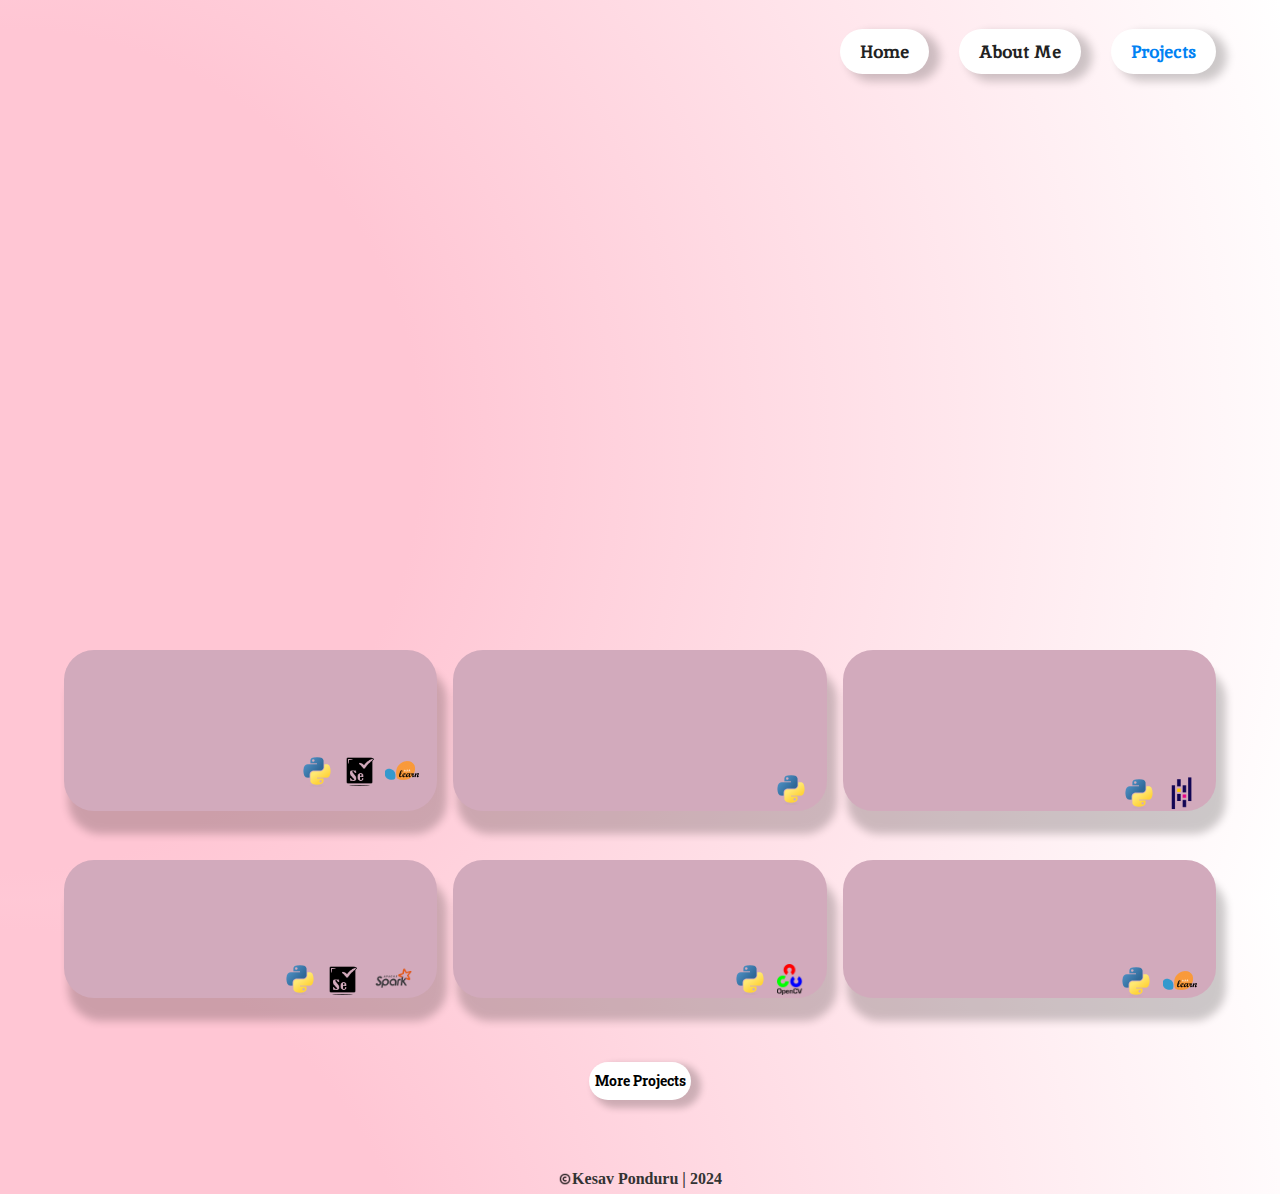
==== commit 55bdaba0: "Update project.html" ====
--- a/project.html
+++ b/project.html
@@ -186,7 +186,7 @@
                 alt=""
               />
             </div>
-            <h1 class="pro-head">ReviewAnalyzer</h1>
+            <h1 class="pro-head">Natural Language Processing</h1>
           </div>
           <div
             data-w-id="8bfa5e00-d411-66ac-cf11-d91dd68b1074"
@@ -297,7 +297,7 @@
                 alt=""
               />
             </div>
-            <h1 class="pro-head">Market Basket Analysis</h1>
+            <h1 class="pro-head">Co-Purchasing Trends Analysis</h1>
           </div>
           <div
             data-w-id="d5f8af66-4d6d-faee-ec53-b24459368c12"
@@ -414,7 +414,7 @@
                 alt=""
               />
             </div>
-            <h1 class="pro-head">Motion Detection</h1>
+            <h1 class="pro-head">Motion Detection Alarm</h1>
           </div>
           <div
             data-w-id="164e9c88-fc4f-411e-e7bb-237c9072144c"
@@ -507,7 +507,7 @@
         </div>
       </div>
     </div>
-    <a href="#" class="button w-button">More Projects</a>
+    <a href="https://github.com/KesavP-01" class="button w-button">More Projects</a>
     <div class="w-layout-blockcontainer footer w-container">
       <div class="footerblock">
         <img
--- a/assets/css/projects.css
+++ b/assets/css/projects.css
@@ -43,8 +43,8 @@
 }
 
 .menu-button.w-nav-button {
-    max-width: 10%;
-    max-height: auto;
+    max-width: 13.5%;
+    max-height: 11%;
 }
 
 a {
